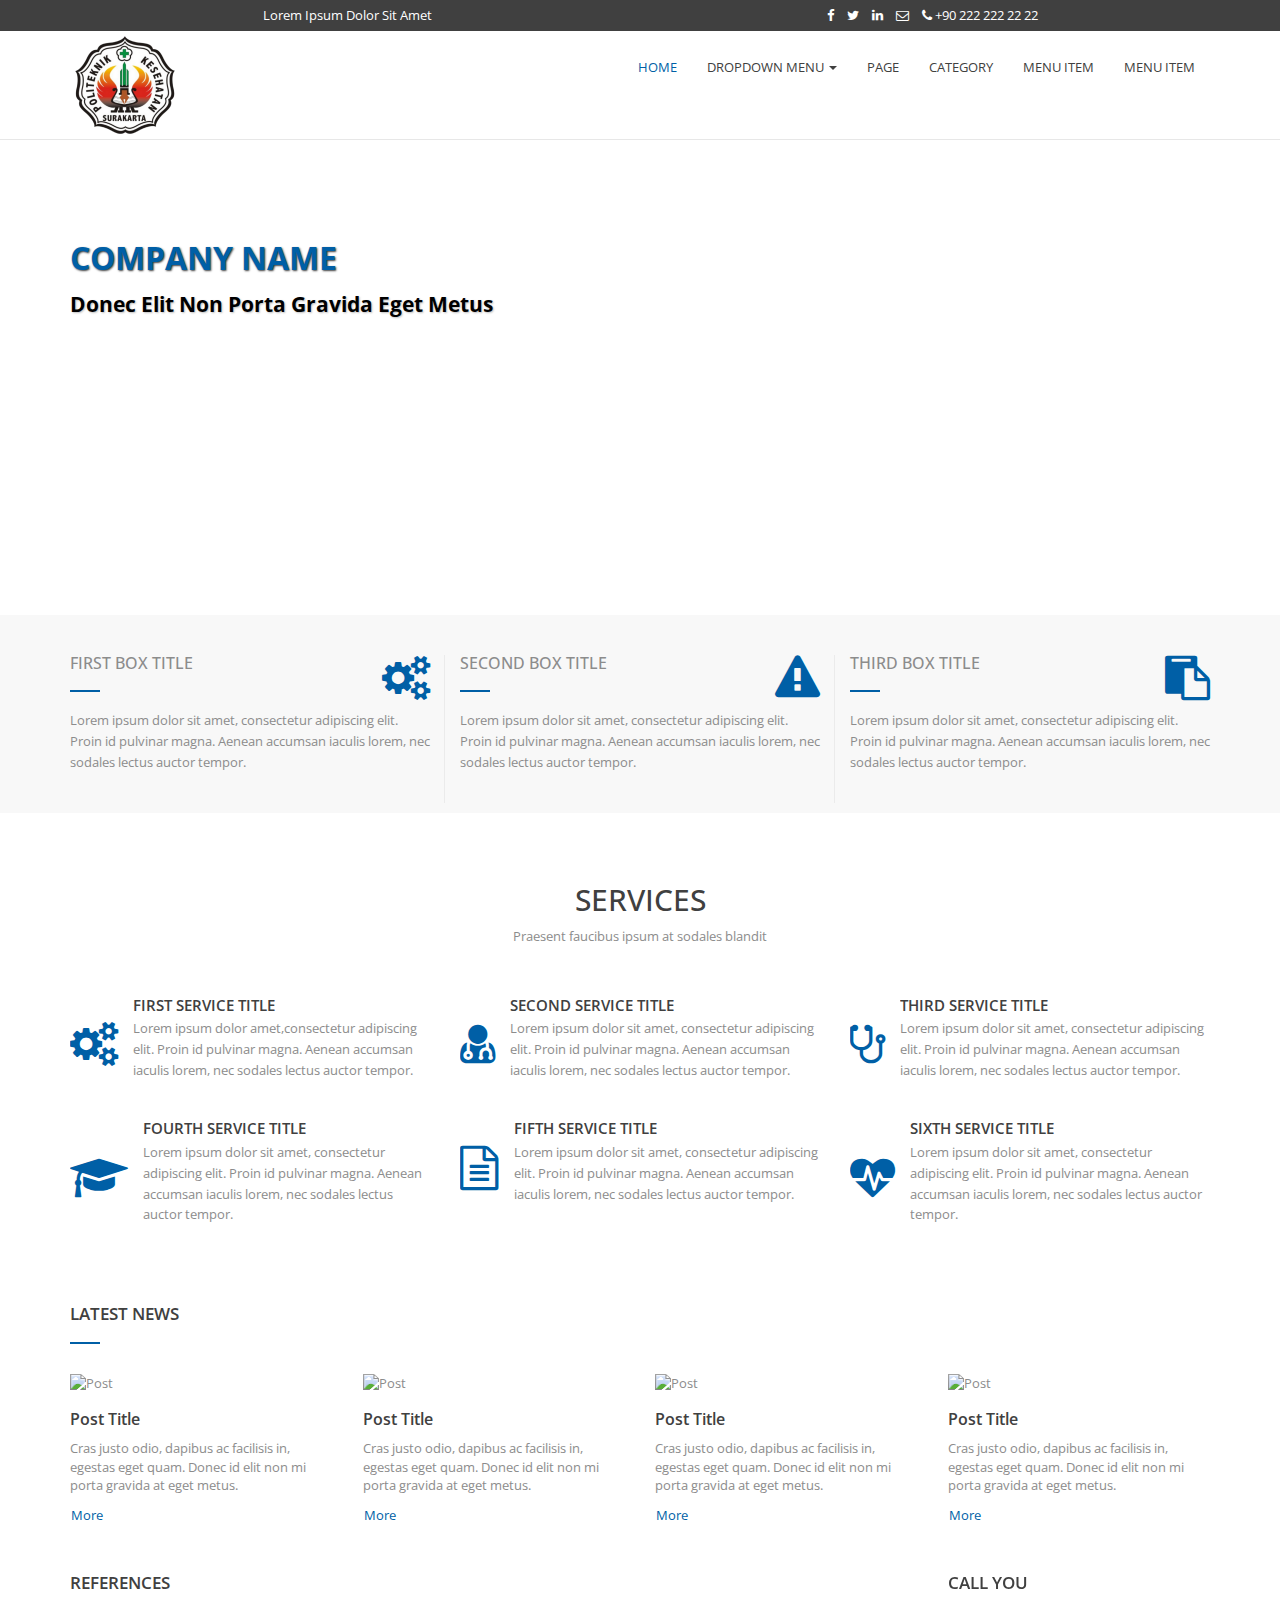
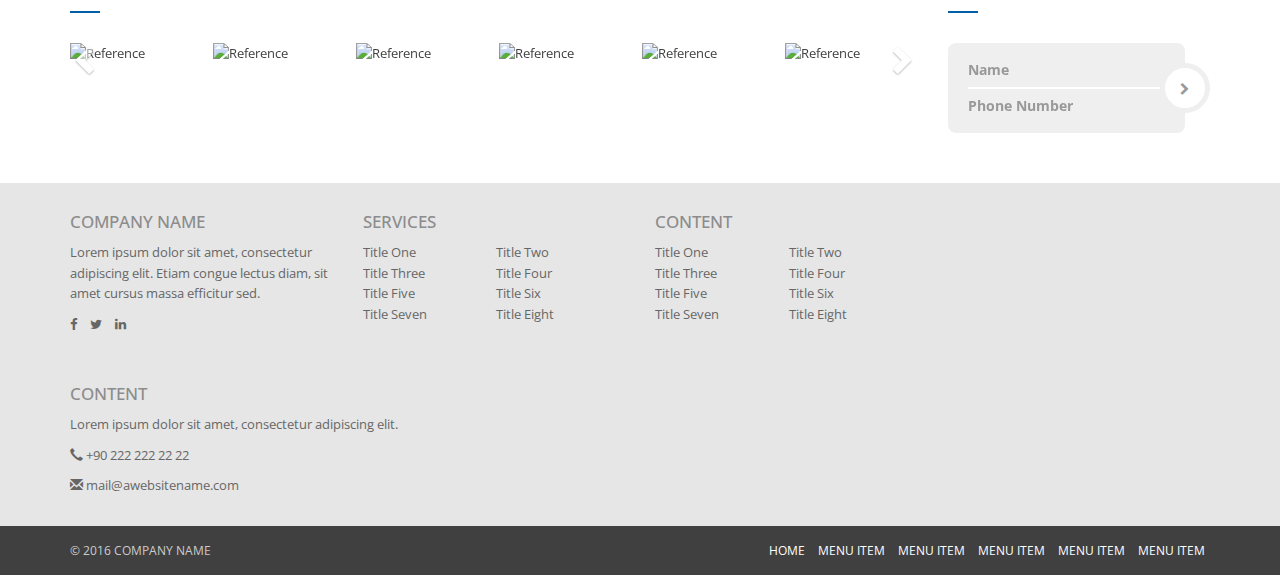
==== KP/index2.html @ d441cd5d "WOLOLOLOLOLO2" ====
<!DOCTYPE html>
<html lang="en">
<head>
    <meta charset="utf-8">
    <meta http-equiv="X-UA-Compatible" content="IE=edge">
    <meta name="viewport" content="width=device-width, initial-scale=1">
    <title>Company NAME</title>
    
    <link href="https://fonts.googleapis.com/css?family=Open+Sans:400,600&amp;subset=latin-ext" rel="stylesheet">
    
    <link href="css/bootstrap.min.css" rel="stylesheet">
    <link href="css/font-awesome.min.css" rel="stylesheet">
    <link href="style.css" rel="stylesheet">
    
    <!--[if lt IE 9]>
        <script src="https://oss.maxcdn.com/html5shiv/3.7.3/html5shiv.min.js"></script>
        <script src="https://oss.maxcdn.com/respond/1.4.2/respond.min.js"></script>
    <![endif]-->
</head>
<body>
    <header class="site-header">
        <div class="top">
            <div class="container">
                <div class="row">
                    <div class="col-sm-6">
                        <p>Lorem Ipsum Dolor Sit Amet</p>
                    </div>
                    <div class="col-sm-6">
                        <ul class="list-inline pull-right">
                            <li><a href="#"><i class="fa fa-facebook"></i></a></li>
                            <li><a href="#"><i class="fa fa-twitter"></i></a></li>
                            <li><a href="#"><i class="fa fa-linkedin"></i></a></li>
                            <li><a href="#"><i class="fa fa-envelope-o"></i></a></li>
                            <li><a href="tel:+902222222222"><i class="fa fa-phone"></i> +90 222 222 22 22</a></li>
                        </ul>                        
                    </div>
                </div>
            </div>
        </div>
        <nav class="navbar navbar-default">
			<div class="container">
				<button type="button" class="navbar-toggle collapsed" data-toggle="collapse" data-target="#bs-navbar-collapse">
					<span class="sr-only">Toggle Navigation</span>
					<i class="fa fa-bars"></i>
				</button>
				<a href="index.html" class="navbar-brand">
					<img src="img/logo.png" alt="Post">
				</a>
                <!-- Collect the nav links, forms, and other content for toggling -->
                <div class="collapse navbar-collapse" id="bs-navbar-collapse">
                    <ul class="nav navbar-nav main-navbar-nav">
                        <li class="active"><a href="index.html" title="">HOME</a></li>
                        <li class="dropdown">
                            <a href="#" title="" class="dropdown-toggle" data-toggle="dropdown" role="button" aria-haspopup="true" aria-expanded="false">DROPDOWN MENU <span class="caret"></span></a>
                            <ul class="dropdown-menu">
                                <li><a href="#" title="">SUB MENU 1</a></li>
                                <li><a href="#" title="">SUB MENU 2</a></li>
                                <li><a href="#" title="">SUB MENU 3</a></li>
                            </ul>
                        </li>
                        <li><a href="page.html" title="">PAGE</a></li>
                        <li><a href="category.html" title="">CATEGORY</a></li>
                        <li><a href="#" title="">MENU ITEM</a></li>
                        <li><a href="#" title="">MENU ITEM</a></li>
                    </ul>                           
                </div><!-- /.navbar-collapse -->                
				<!-- END MAIN NAVIGATION -->
			</div>
		</nav>        
    </header>
    <main class="site-main">
        <section class="hero_area">
            <div class="hero_content">
                <div class="container">
                    <div class="row">
                        <div class="col-sm-12">
                            <h1>COMPANY NAME</h1>
                            <h2>Donec Elit Non Porta Gravida Eget Metus</h2>
                        </div>
                    </div>
                </div>
            </div>
        </section>
        <section class="boxes_area">
            <div class="container">
                <div class="row">
                    <div class="col-sm-4">
                        <div class="box">
                            <h3>FIRST BOX TITLE</h3>
                            <p>Lorem ipsum dolor sit amet, consectetur adipiscing elit. Proin id pulvinar magna. Aenean accumsan iaculis lorem, nec sodales lectus auctor tempor.</p>
                            <i class="fa fa-cogs"></i>
                        </div>
                    </div>
                    <div class="col-sm-4">
                        <div class="box">
                            <h3>SECOND BOX TITLE</h3>
                            <p>Lorem ipsum dolor sit amet, consectetur adipiscing elit. Proin id pulvinar magna. Aenean accumsan iaculis lorem, nec sodales lectus auctor tempor.</p>
                            <i class="fa fa-exclamation-triangle"></i>
                        </div>
                    </div>
                    <div class="col-sm-4">
                        <div class="box">
                            <h3>THIRD BOX TITLE</h3>
                            <p>Lorem ipsum dolor sit amet, consectetur adipiscing elit. Proin id pulvinar magna. Aenean accumsan iaculis lorem, nec sodales lectus auctor tempor.</p>
                            <i class="fa fa-clipboard"></i>
                        </div>
                    </div>
                </div>
            </div>
        </section>
        <section class="services">
            <h2 class="section-title">SERVICES</h2>
            <p class="desc">Praesent faucibus ipsum at sodales blandit</p>
            <div class="container">
                <div class="row">
                    <div class="col-md-4 col-sm-6 col-xs-12">
                        <div class="media">
                            <div class="media-left media-middle">
                                <i class="fa fa-cogs"></i>
                            </div>
                            <div class="media-body">
                                <h4 class="media-heading">FIRST SERVICE TITLE</h4>
                                <p>Lorem ipsum dolor amet,consectetur adipiscing elit. Proin id pulvinar magna. Aenean accumsan iaculis lorem, nec sodales lectus auctor tempor.</p>
                            </div>
                        </div>
                    </div>
                    <div class="col-md-4 col-sm-6 col-xs-12">
                        <div class="media">
                            <div class="media-left media-middle">
                                <i class="fa fa-user-md"></i>
                            </div>
                            <div class="media-body">
                                <h4 class="media-heading">SECOND SERVICE TITLE</h4>
                                <p>Lorem ipsum dolor sit amet, consectetur adipiscing elit. Proin id pulvinar magna. Aenean accumsan iaculis lorem, nec sodales lectus auctor tempor.</p>
                            </div>
                        </div>
                    </div>
                    <div class="col-md-4 col-sm-6 col-xs-12">
                        <div class="media">
                            <div class="media-left media-middle">
                                <i class="fa fa-stethoscope"></i>
                            </div>
                            <div class="media-body">
                                <h4 class="media-heading">THIRD SERVICE TITLE</h4>
                                <p>Lorem ipsum dolor sit amet, consectetur adipiscing elit. Proin id pulvinar magna. Aenean accumsan iaculis lorem, nec sodales lectus auctor tempor.</p>
                            </div>
                        </div>
                    </div>
                    <div class="col-md-4 col-sm-6 col-xs-12">
                        <div class="media">
                            <div class="media-left media-middle">
                                <i class="fa fa-graduation-cap"></i>
                            </div>
                            <div class="media-body">
                                <h4 class="media-heading">FOURTH SERVICE TITLE</h4>
                                <p>Lorem ipsum dolor sit amet, consectetur adipiscing elit. Proin id pulvinar magna. Aenean accumsan iaculis lorem, nec sodales lectus auctor tempor.</p>
                            </div>
                        </div>
                    </div>
                    <div class="col-md-4 col-sm-6 col-xs-12">
                        <div class="media">
                            <div class="media-left media-middle">
                                <i class="fa fa-file-text-o"></i>
                            </div>
                            <div class="media-body">
                                <h4 class="media-heading">FIFTH SERVICE TITLE</h4>
                                <p>Lorem ipsum dolor sit amet, consectetur adipiscing elit. Proin id pulvinar magna. Aenean accumsan iaculis lorem, nec sodales lectus auctor tempor.</p>
                            </div>
                        </div>
                    </div>
                    <div class="col-md-4 col-sm-6 col-xs-12">
                        <div class="media">
                            <div class="media-left media-middle">
                                <i class="fa fa-heartbeat"></i>
                            </div>
                            <div class="media-body">
                                <h4 class="media-heading">SIXTH SERVICE TITLE</h4>
                                <p>Lorem ipsum dolor sit amet, consectetur adipiscing elit. Proin id pulvinar magna. Aenean accumsan iaculis lorem, nec sodales lectus auctor tempor.</p>
                            </div>
                        </div>
                    </div>                     
                </div>
            </div>
        </section>
        <section class="home-area">
            <div class="home_content">
                <div class="container">
                    <div class="row">
                        <div class="col-sm-12"><h2 class="sub_title">LATEST NEWS</h2></div>
                        <div class="home_list">
                            <ul>
                                <li class="col-md-3 col-sm-6 col-xs-12">
                                    <div class="thumbnail">
                                        <img src="img/h1.jpeg" alt="Post">
                                        <div class="caption">
                                            <h3><a href="#">Post Title</a></h3>
                                            <p>Cras justo odio, dapibus ac facilisis in, egestas eget quam. Donec id elit non mi porta gravida at eget metus.</p>
                                            <a href="#" class="btn btn-link" role="button">More</a>
                                        </div>
                                    </div>                                        
                                </li>
                                <li class="col-md-3 col-sm-6 col-xs-12">
                                    <div class="thumbnail">
                                        <img src="img/h2.jpg" class="img-responsive" alt="Post">
                                        <div class="caption">
                                            <h3><a href="#">Post Title</a></h3>
                                            <p>Cras justo odio, dapibus ac facilisis in, egestas eget quam. Donec id elit non mi porta gravida at eget metus.</p>
                                            <a href="#" class="btn btn-link" role="button">More</a>
                                        </div>
                                    </div>                                        
                                </li>
                                <li class="col-md-3 col-sm-6 col-xs-12">
                                    <div class="thumbnail">
                                        <img src="img/h3.jpeg" class="img-responsive" alt="Post">
                                        <div class="caption">
                                            <h3><a href="#">Post Title</a></h3>
                                            <p>Cras justo odio, dapibus ac facilisis in, egestas eget quam. Donec id elit non mi porta gravida at eget metus.</p>
                                            <a href="#" class="btn btn-link" role="button">More</a>
                                        </div>
                                    </div>                                        
                                </li>
                                <li class="col-md-3 col-sm-6 col-xs-12">
                                    <div class="thumbnail">
                                        <img src="img/h4.jpeg" class="img-responsive" alt="Post">
                                        <div class="caption">
                                            <h3><a href="#">Post Title</a></h3>
                                            <p>Cras justo odio, dapibus ac facilisis in, egestas eget quam. Donec id elit non mi porta gravida at eget metus.</p>
                                            <a href="#" class="btn btn-link" role="button">More</a>
                                        </div>
                                    </div>                                        
                                </li>                                    
                            </ul>
                        </div>
                        
                        <div class="col-sm-9 home_bottom">
                            <h2 class="sub_title">REFERENCES</h2>
                            <div class="clearfix"></div>
                            <div class="row">
                                <div class="carousel slide" data-ride="carousel" data-type="multi" data-interval="6000" id="myCarousel">
                                    <div class="carousel-inner">
                                        <div class="item active">
                                            <div class="col-md-2 col-sm-6 col-xs-12 p10">
                                                <a href="#"><img src="img/l1.jpg" class="img-responsive" alt="Reference"></a>
                                            </div>
                                        </div>
                                        <div class="item">
                                            <div class="col-md-2 col-sm-6 col-xs-12 p10">
                                                <a href="#"><img src="img/l2.jpg" class="img-responsive" alt="Reference"></a>
                                            </div>
                                        </div>
                                        <div class="item">
                                            <div class="col-md-2 col-sm-6 col-xs-12">
                                                <a href="#"><img src="img/l3.jpg" class="img-responsive" alt="Reference"></a>
                                            </div>
                                        </div>
                                        <div class="item">
                                            <div class="col-md-2 col-sm-6 col-xs-12">
                                                <a href="#"><img src="img/l4.jpg" class="img-responsive" alt="Reference"></a>
                                            </div>
                                        </div>
                                        <div class="item">
                                            <div class="col-md-2 col-sm-6 col-xs-12">
                                                <a href="#"><img src="img/l5.jpg" class="img-responsive" alt="Reference"></a>
                                            </div>
                                        </div>
                                        <div class="item">
                                            <div class="col-md-2 col-sm-6 col-xs-12">
                                                <a href="#"><img src="img/l6.jpg" class="img-responsive" alt="Reference"></a>
                                            </div>
                                        </div>
                                        <div class="item">
                                            <div class="col-md-2 col-sm-6 col-xs-12">
                                                <a href="#"><img src="img/l7.jpg" class="img-responsive" alt="Reference"></a>
                                            </div>
                                        </div>
                                        <div class="item">
                                            <div class="col-md-2 col-sm-6 col-xs-12">
                                                <a href="#"><img src="img/l8.jpg" class="img-responsive" alt="Reference"></a>
                                            </div>
                                        </div>
                                        <div class="item">
                                            <div class="col-md-2 col-sm-6 col-xs-12 p10">
                                                <a href="#"><img src="img/l1.jpg" class="img-responsive" alt="Reference"></a>
                                            </div>
                                        </div>
                                        <div class="item">
                                            <div class="col-md-2 col-sm-6 col-xs-12 p10">
                                                <a href="#"><img src="img/l2.jpg" class="img-responsive" alt="Reference"></a>
                                            </div>
                                        </div>
                                        <div class="item">
                                            <div class="col-md-2 col-sm-6 col-xs-12">
                                                <a href="#"><img src="img/l3.jpg" class="img-responsive" alt="Reference"></a>
                                            </div>
                                        </div>
                                        <div class="item">
                                            <div class="col-md-2 col-sm-6 col-xs-12">
                                                <a href="#"><img src="img/l4.jpg" class="img-responsive" alt="Reference"></a>
                                            </div>
                                        </div>
                                        <div class="item">
                                            <div class="col-md-2 col-sm-6 col-xs-12">
                                                <a href="#"><img src="img/l5.jpg" class="img-responsive" alt="Reference"></a>
                                            </div>
                                        </div>
                                        <div class="item">
                                            <div class="col-md-2 col-sm-6 col-xs-12">
                                                <a href="#"><img src="img/l6.jpg" class="img-responsive" alt="Reference"></a>
                                            </div>
                                        </div>
                                        <div class="item">
                                            <div class="col-md-2 col-sm-6 col-xs-12">
                                                <a href="#"><img src="img/l7.jpg" class="img-responsive" alt="Reference"></a>
                                            </div>
                                        </div>
                                        <div class="item">
                                            <div class="col-md-2 col-sm-6 col-xs-12">
                                                <a href="#"><img src="img/l8.jpg" class="img-responsive" alt="Reference"></a>
                                            </div>
                                        </div>                                        
                                    </div>
                                    <a class="left carousel-control" href="#myCarousel" data-slide="prev"><i class="glyphicon glyphicon-chevron-left"></i></a>
                                    <a class="right carousel-control" href="#myCarousel" data-slide="next"><i class="glyphicon glyphicon-chevron-right"></i></a>
                                </div>
                            </div>                            
                        </div>
                        <div class="col-sm-3">
                            <h2 class="sub_title w10">CALL YOU</h2>
                            <div class="clearfix"></div>
                            <div class="login-form-1">
                                <form id="login-form" class="text-left">
                                    <div class="login-form-main-message"></div>
                                    <div class="main-login-form">
                                        <div class="login-group">
                                            <div class="form-group">
                                                <label for="ad" class="sr-only">Name</label>
                                                <input type="text" class="form-control" id="ad" name="ad" placeholder="Name">
                                            </div>
                                            <div class="form-group">
                                                <label for="tel" class="sr-only">Phone Number</label>
                                                <input type="text" class="form-control" id="tel" name="tel" placeholder="Phone Number">
                                            </div>
                                        </div>
                                        <button type="submit" class="login-button"><i class="fa fa-chevron-right"></i></button>
                                    </div>
                                </form>
                            </div>                            
                        </div>
                    </div>
                </div>
            </div>
        </section>
    </main>
    <footer class="site-footer">
        <div class="container">
            <div class="row">
                <div class="col-md-3 col-sm-6 col-xs-12 fbox">
                    <h4>COMPANY NAME</h4>
                    <p class="text">Lorem ipsum dolor sit amet, consectetur adipiscing elit. Etiam congue lectus diam, sit amet cursus massa efficitur sed. </p>
                    <ul class="list-inline">
                        <li><a href="#"><i class="fa fa-facebook"></i></a></li>
                        <li><a href="#"><i class="fa fa-twitter"></i></a></li>
                        <li><a href="#"><i class="fa fa-linkedin"></i></a></li>                        
                    </ul>
                </div>
                <div class="col-md-3 col-sm-6 col-xs-12 fbox">
                    <h4>SERVICES</h4>
                    <ul class="big">
                        <li><a href="#" title="">Title One</a></li>
                        <li><a href="#" title="">Title Two</a></li>
                        <li><a href="#" title="">Title Three</a></li>
                        <li><a href="#" title="">Title Four</a></li>
                        <li><a href="#" title="">Title Five</a></li>
                        <li><a href="#" title="">Title Six</a></li>
                        <li><a href="#" title="">Title Seven</a></li>
                        <li><a href="#" title="">Title Eight</a></li>
                    </ul>
                </div>
                <div class="col-md-3 col-sm-6 col-xs-12 fbox">
                    <h4>CONTENT</h4>
                    <ul class="big">
                        <li><a href="#" title="">Title One</a></li>
                        <li><a href="#" title="">Title Two</a></li>
                        <li><a href="#" title="">Title Three</a></li>
                        <li><a href="#" title="">Title Four</a></li>
                        <li><a href="#" title="">Title Five</a></li>
                        <li><a href="#" title="">Title Six</a></li>
                        <li><a href="#" title="">Title Seven</a></li>
                        <li><a href="#" title="">Title Eight</a></li>
                    </ul>
                </div>
                <div class="col-md-3 col-sm-6 col-xs-12 fbox">
                    <h4>CONTENT</h4>
                    <p class="text">Lorem ipsum dolor sit amet, consectetur adipiscing elit.</p>
                    <p><a href="tel:+902222222222"><span class="glyphicon glyphicon-earphone" aria-hidden="true"></span> +90 222 222 22 22</a></p>
                    <p><a href="mailto:iletisim@agrisosgb.com"><span class="glyphicon glyphicon-envelope" aria-hidden="true"></span> mail@awebsitename.com</a></p>
                </div>
            </div>
        </div>
        <div id="copyright">
            <div class="container">
                <div class="row">
                    <div class="col-md-4">
                        <p class="pull-left">&copy; 2016 COMPANY NAME</p>
                    </div>
                    <div class="col-md-8">
                        <ul class="list-inline navbar-right">
                            <li><a href="#">HOME</a></li>
                            <li><a href="#">MENU ITEM</a></li>
                            <li><a href="#">MENU ITEM</a></li>
                            <li><a href="#">MENU ITEM</a></li>
                            <li><a href="#">MENU ITEM</a></li>
                            <li><a href="#">MENU ITEM</a></li>
                        </ul>
                    </div>
                </div>
            </div>
        </div>        
    </footer>
    <script src="https://ajax.googleapis.com/ajax/libs/jquery/1.12.4/jquery.min.js"></script>
    <script src="js/bootstrap.min.js"></script>
    <script type="text/javascript">
        $('.carousel[data-type="multi"] .item').each(function(){
          var next = $(this).next();
          if (!next.length) {
            next = $(this).siblings(':first');
          }
          next.children(':first-child').clone().appendTo($(this));

          for (var i=0;i<4;i++) {
            next=next.next();
            if (!next.length) {
                next = $(this).siblings(':first');
            }

            next.children(':first-child').clone().appendTo($(this));
          }
        });        
    </script>
</body>
</html>
---- KP/style.css ----
/* Base */
* {outline:none;}
html, body {height: 100%;}
body {font-family: 'Open Sans', sans-serif;font-size: 13px;line-height: 1.6;color: #8c8c8c;background-color: #fff;}
h1, h2, h3, h4, h5, h6 {font-family: 'Open Sans', sans-serif;}
a {color: #404040;}
a:hover {color: #404040;transition-property: all;transition-duration: 0.3s;transition-timing-function: linear;}
a.none:hover {text-decoration: none;}

.box1 {width:80%; margin-left:11%; color:#FFFFFF}

/* Header */
.top {background-color: #404040;padding: 5px 0;color: #fff;}
.top p {margin: 0;}
.top ul {margin: 0;padding: 0;}
.top li i {color: #fff;}
.top li a {color: #fff;}
.top li a:hover {text-decoration: none;}
.top li a:hover,.top li a:hover i {color: #005FA6;transition-property: all;transition-duration: 0.3s;transition-timing-function: linear;}

/* Navigation */
.navbar {-moz-border-radius: 0;-webkit-border-radius: 0;border-radius: 0;margin-bottom: 0;}
.navbar .container {position: relative;}
.navbar-default {-moz-transition: all 0.3s ease-out;-o-transition: all 0.3s ease-out;-webkit-transition: all 0.3s ease-out;transition: all 0.3s ease-out;width: 100%;border: none;border-bottom: 1px solid #e7e7e7;background-color: #fff;}
.navbar-default .navbar-nav > li > a {color: #404040;font-weight: normal;font-size: 13px;}
.navbar-default .navbar-nav > li > a:hover {background-color: transparent;color: #005FA6;}
.navbar-default .navbar-nav > .open > a,.navbar-default .navbar-nav > .open > a:hover,.navbar-default .navbar-nav > .open > a:focus {background-color: transparent;color: #005FA6;}
.navbar-default .navbar-nav .active > a,.navbar-default .navbar-nav .active > a:hover,.navbar-default .navbar-nav .active > a:focus {color: #005FA6;background-color: transparent;}
.navbar-default .navbar-toggle {margin: 10px 0 0 15px;}
.navbar-default .navbar-toggle,.navbar-default .navbar-toggle:hover,.navbar-default .navbar-toggle:focus {border: none;background: #f3f3f3;}
.navbar-default .navbar-toggle i {font-size: 31px;}
.navbar-default .navbar-collapse {float: right;border-top: none;padding-left: 0;padding-right: 0;}
.navbar-brand>img {padding: 5px;}

@media screen and (max-width: 768px) {.navbar-default .navbar-collapse {padding-left: inherit;padding-right: inherit;}}
@media screen and (max-width: 992px) {.navbar-default .navbar-collapse {width: 100%;margin-left: 0;margin-right: 0;max-height: none;}}
@media (min-width:768px) {.navbar>.container .navbar-brand,.navbar>.container-fluid .navbar-brand {margin-left: 0;}}

.main-navbar-nav {-moz-transition: all 0.3s linear;-o-transition: all 0.3s linear;-webkit-transition: all 0.3s linear;transition: all 0.3s linear;}
.main-navbar-nav > li > a {padding-top: 30px;padding-bottom: 30px;line-height: 1;}
.main-navbar-nav li > .dropdown-menu {-moz-transition: all 0.3s ease-out;-o-transition: all 0.3s ease-out;-webkit-transition: all 0.3s ease-out;transition: all 0.3s ease-out;min-width: 225px;border: none;border-top: 2px solid #005FA6;}
.main-navbar-nav li > .dropdown-menu > li > a {padding: 10px;position: relative;color: #404040;line-height: 1.12857143;font-size: 12px;}
.main-navbar-nav li > .dropdown-menu > li > a:hover,.main-navbar-nav li > .dropdown-menu > li > a:focus {color: #005FA6;background-color: transparent;}
.main-navbar-nav li > .dropdown-menu > li > a i {position: absolute;right: 20px;top: 50%;margin-top: -8px;font-size: 16px;}

@media screen and (min-width: 993px) {.main-navbar-nav .dropdown:hover > .dropdown-menu {display: block;}.main-navbar-nav .dropdown:hover > .dropdown-menu .dropdown:hover .dropdown-menu {left: 225px;top: 0;margin-top: -2px;}}
@media screen and (max-width: 992px) {.main-navbar-nav > li {border-bottom: 1px solid #f3f3f3;}.main-navbar-nav > li:last-child {border-bottom: none;}.main-navbar-nav > li > a {padding-top: 12px;padding-bottom: 12px;}}

.navbar-brand {height: auto;padding: 0;}

@media screen and (max-width: 992px) {.navbar-toggle {display: block;}.navbar-collapse.collapse {display: none !important;}.main-navbar-nav.navbar-nav,.main-navbar-nav.navbar-nav > li {float: none !important;}.navbar-collapse.collapse.in {display: block !important;overflow-y: auto !important;}}

/* Hero */
.hero_area {background-image: url(img/hero.jpg);background-position: center center;background-repeat: no-repeat;background-size: cover;height: 475px;padding: 0;}
.hero_content {padding: 120px 0;}
.hero_content h1 {text-shadow: 1px 1px 2px rgba(0,0,0,0.75);color: #005FA6;font-weight: 700;font-size: 42px;}
.hero_content h2 {text-shadow: 1px 1px 2px rgba(0,0,0,0.25);color: #000;font-weight: 700;font-size: 32px;margin-top: 0;width: 45%;line-height: 38px;}

/* Boxes */
.boxes_area {padding-top: 40px;padding-bottom: 10px;padding-left: 0;padding-right: 0;background-color: #f8f8f8;}
.box {position: relative;}
.box h3 {position: relative;margin-bottom: 20px;padding-bottom: 20px;}

@media (min-width:769px) {
    .boxes_area div[class*="col-"]:after {content: " ";display: block;position: absolute;top: 0;right: 0;width: 1px;height: 100%;background-color: #ebebeb;}
    .boxes_area div[class*="col-"]:last-child:after {display: none;}    
}

/* Home */
.home_content h2:after,.box h3:after {content: '';position: absolute;width: 30px;background-color: #005FA6;height: 2px;left: 0;bottom: 0;}
.box i {position: absolute;right: 0;top: 0;margin: 0;color: #005FA6;font-size: 45px;}
.boxes_area h3 {font-size: 16px;font-weight: 500;margin-top: 0;margin-bottom: 18px;}
.services {padding-top: 50px;padding-bottom: 50px;}
h2.section-title {text-align: center;color: #404040;}
.services p.desc {text-align: center;font-size: 13px;margin-bottom: 20px;}
.services .media {margin-top: 30px;}
.services .media i {font-size: 45px;color: #005FA6;}
.services .media h4 {font-size: 15px;font-weight: 600;color: #404040;}
.services .media p {text-align: left;}

/* News */
.home-area {padding-bottom: 50px;}
.home_content h2 {position: relative;font-size: 17px;font-weight: 600;padding-bottom: 20px;color: #404040;margin-bottom: 30px;}
.home_list ul {margin: 0;padding: 0;float: left;width: 100%;}
.home_list ul li {list-style: none;}
.home_list .thumbnail {border: none;padding: 0;}
.thumbnail .caption {padding: 9px;color: #404040;padding-left: 0;padding-right: 0;}
.home_list h3 {font-size: 16px;font-weight: 600;margin-top: 10px;margin-bottom: 10px;color: #404040;}
.home_list p {color:#8c8c8c}
.home_list a.btn {font-size: 13px;padding: 0;color: #005FA6;}
.home_bottom .row {margin-left: -5px;margin-right: -5px;}
.home_bottom div[class*="col-"] {padding-right: 5px;padding-left: 5px;position: relative;}

/* References */
.carousel-control{ width:  4%; }
.carousel-control.left,.carousel-control.right {margin-left:0;background-image:none;}

@media (max-width: 767px) {.carousel-inner .active.left {left: -100%;}.carousel-inner .next {left: 100%;}.carousel-inner .prev {left: -100%;}.active > div {display:none;}.active > div:first-child {display:block;}}
@media (min-width: 767px) and (max-width: 992px ) {.carousel-inner .active.left {left: -50%;}.carousel-inner .next {left:  50%;}.carousel-inner .prev {left: -50%;}.active > div {display:none;}.active > div:first-child {display:block;}.active > div:first-child + div {display:block;}}
@media (min-width: 992px ) {.carousel-inner .active.left {left: -25%;}.carousel-inner .next {left: 25%;}.carousel-inner .prev {left: -25%;}}

/* Footer */
footer.site-footer {background: #e6e6e6;padding: 20px 0 0;float: left;width: 100%;}
footer.site-footer h4 {font-size: 17px;font-weight: 500;}
footer.site-footer ul {padding-left: 0;margin-bottom: 20px;list-style: none;}
footer.site-footer ul a {color: #666;font-size: 13px;}
footer.site-footer p {font-size: 13px;}
footer.site-footer p a {color: #666;}
p.text {color: #666;}
#copyright {background: #404040;color: #ccc;padding: 15px 0;font-size: 12px;margin-top: 20px;}
#copyright p, #copyright ul {margin: 0;float: left;font-size: 12px;}
#copyright a {color: #fff;font-size: 12px;}
.site-footer li a:hover {color:#005FA6;}
ul.big li {float: left;width: 49%;}
ul.big li:nth-child(2n) {margin-left: 2%;}

@media (max-width : 1303px ){.fbox:last-child {margin-top: 20px;float: left;width: 100%;}}

/* Maillist */
.login-form-1 {max-width: 300px;border-radius: 5px;display: inline-block;}
.main-login-form {position: relative;}
.login-form-1 .form-control {border: 0;box-shadow: 0 0 0;border-radius: 0;background: transparent;color: #555555;padding: 7px 0;font-weight: bold;height:auto;}
.login-form-1 .form-control::-webkit-input-placeholder {color: #999999;}
.login-form-1 .form-control:-moz-placeholder,.login-form-1 .form-control::-moz-placeholder,.login-form-1 .form-control:-ms-input-placeholder {color: #999999;}
.login-form-1 .form-group {margin-bottom: 0;border-bottom: 2px solid #fff;padding-right: 20px;position: relative;}
.login-form-1 .form-group:last-child {border-bottom: 0;}
.login-group {background: #efefef;color: #999999;border-radius: 8px;padding: 10px 20px;}
.login-group-checkbox {padding: 5px 0;}
.login-form-1 .login-button {position: absolute;right: -25px;top: 50%;background: #ffffff;color: #999999;padding: 11px 0;width: 50px;height: 50px;margin-top: -25px;border: 5px solid #efefef;border-radius: 50%;transition: all ease-in-out 500ms;}
.login-form-1 .login-button:hover {color: #555555;transform: rotate(450deg);}
.login-form-1 .login-button.clicked {color: #555555;}
.login-form-1 .login-button.clicked:hover {transform: none;}
.login-form-1 .login-button.clicked.success {color: #2ecc71;}
.login-form-1 .login-button.clicked.error {color: #e74c3c;}

/* Breadcrumb */
.bread_area {border-bottom: 1px solid #e7e7e7;padding: 10px 0;margin-bottom: 40px;}
.breadcrumb {margin: 0;background: #fff;padding: 0;}

/* Page */
.page-main {float: left;width: 100%;background-color: #fff;margin-bottom: 30px;}

/* Category */
.category-main {float: left;width: 100%;background-color: #fff;margin-bottom: 30px;}
.category-content h3 {font-size: 19px;margin-bottom: 20px;}
.category-main .media {margin-top: 30px;}
.category-main .media:first-child{margin-top: 0;}
.category-main ul li {list-style: none;position: relative;}
.category-main .media-left {padding-right: 20px;}
.category-main .meta {position: absolute;bottom: 0;border-bottom: 2px solid #e7e7e7;width: 71%;min-height: 30px;line-height: 24px;padding-bottom: 3px;}
.category-main .category-meta {width: 67%;}
.category-main .meta .arc-comment {float: left; margin-right: 5px; border-right: 2px solid #e7e7e7;padding-right: 7px;}
.category-main .meta .arc-comment a, .archive ul.arc-share li a {color: #333;font-size: 15px;}
.category-main .meta .arc-comment a:hover, .archive ul.arc-share li a:hover {text-decoration: none;color: #ff1515;}
.category-main .meta .arc-date {float: right;font-size: 15px;color: #333;}
.category-main ul.arc-share {float: left;margin: 0;padding: 0;margin-right: 5px;}
.category-main ul.arc-share li {float: left;list-style: none;margin-left: 10px;}
.category-main .archive-cat a {color: #ff1515;}
.category-main .archive-cat a:hover {color: #333; text-decoration: none;}


/* Sidebar */
.widget h4,h2.page-title, h2.category-title {position: relative;margin-top: 0;padding-bottom: 20px;margin-bottom: 20px;font-size: 17px;font-weight: 700;color: #404040;width: 100%;}
.widget h4 {font-size: 15px;margin-left: 15px;}
.widget h4:after,h2.page-title:after, h2.category-title:after {content: '';position: absolute;width: 30px;background-color: #005FA6;height: 2px;left: 0;bottom: 0;}
.widget {margin-bottom: 30px;}
.sidebar ul {padding-left: 15px;padding-right: 15px;margin: 0;}
.sidebar ul li {list-style: none;}
.sidebar ul li a {padding: 3px 15px;display: block;margin-left: -15px;margin-right: -15px;color: #404040;}
.sidebar li.current a {background-color: #005FA6;margin-left: -15px;margin-right: -15px;color: #FFFFFF;}
.sidebar ul li a:hover {background-color: #005FA6;color: #FFFFFF;text-decoration: none;transition-property: all;transition-duration: 0.2s;transition-timing-function: linear;}

/* Responsive */
@media screen and (max-width : 1303px ){
    .top {text-align: center;}.top ul.list-inline{float: none !important;text-align: center;}
    .hero_content {padding: 80px 0;}
    .hero_content h1 {font-size: 32px;}
    .hero_content h2 {width: 90%;font-size: 21px;}
    /*.boxes_area .row {margin-left: -20px;margin-right: -20px;}*/
    .boxes_area .box p {margin-bottom: 30px;}
    .services .media .media-left {padding-right: 15px;}
    
    .category-content .media-body {float: left;position: relative;width: 100%;}
    .category-content .media-body h3 {margin-top: 20px;}
    .category-main .meta {position: relative;width: 100%;}
    .category-main .meta .pull-left {margin-left: 40px;}
    .category-main .meta .pull-right {display: none;}
    
    .sidebar {margin-top: 40px;}
}
@media (min-width:463px) and (max-width:768px) {
    .fbox {float: left;}
    .fbox:nth-child(3) {float: right !important;}
}
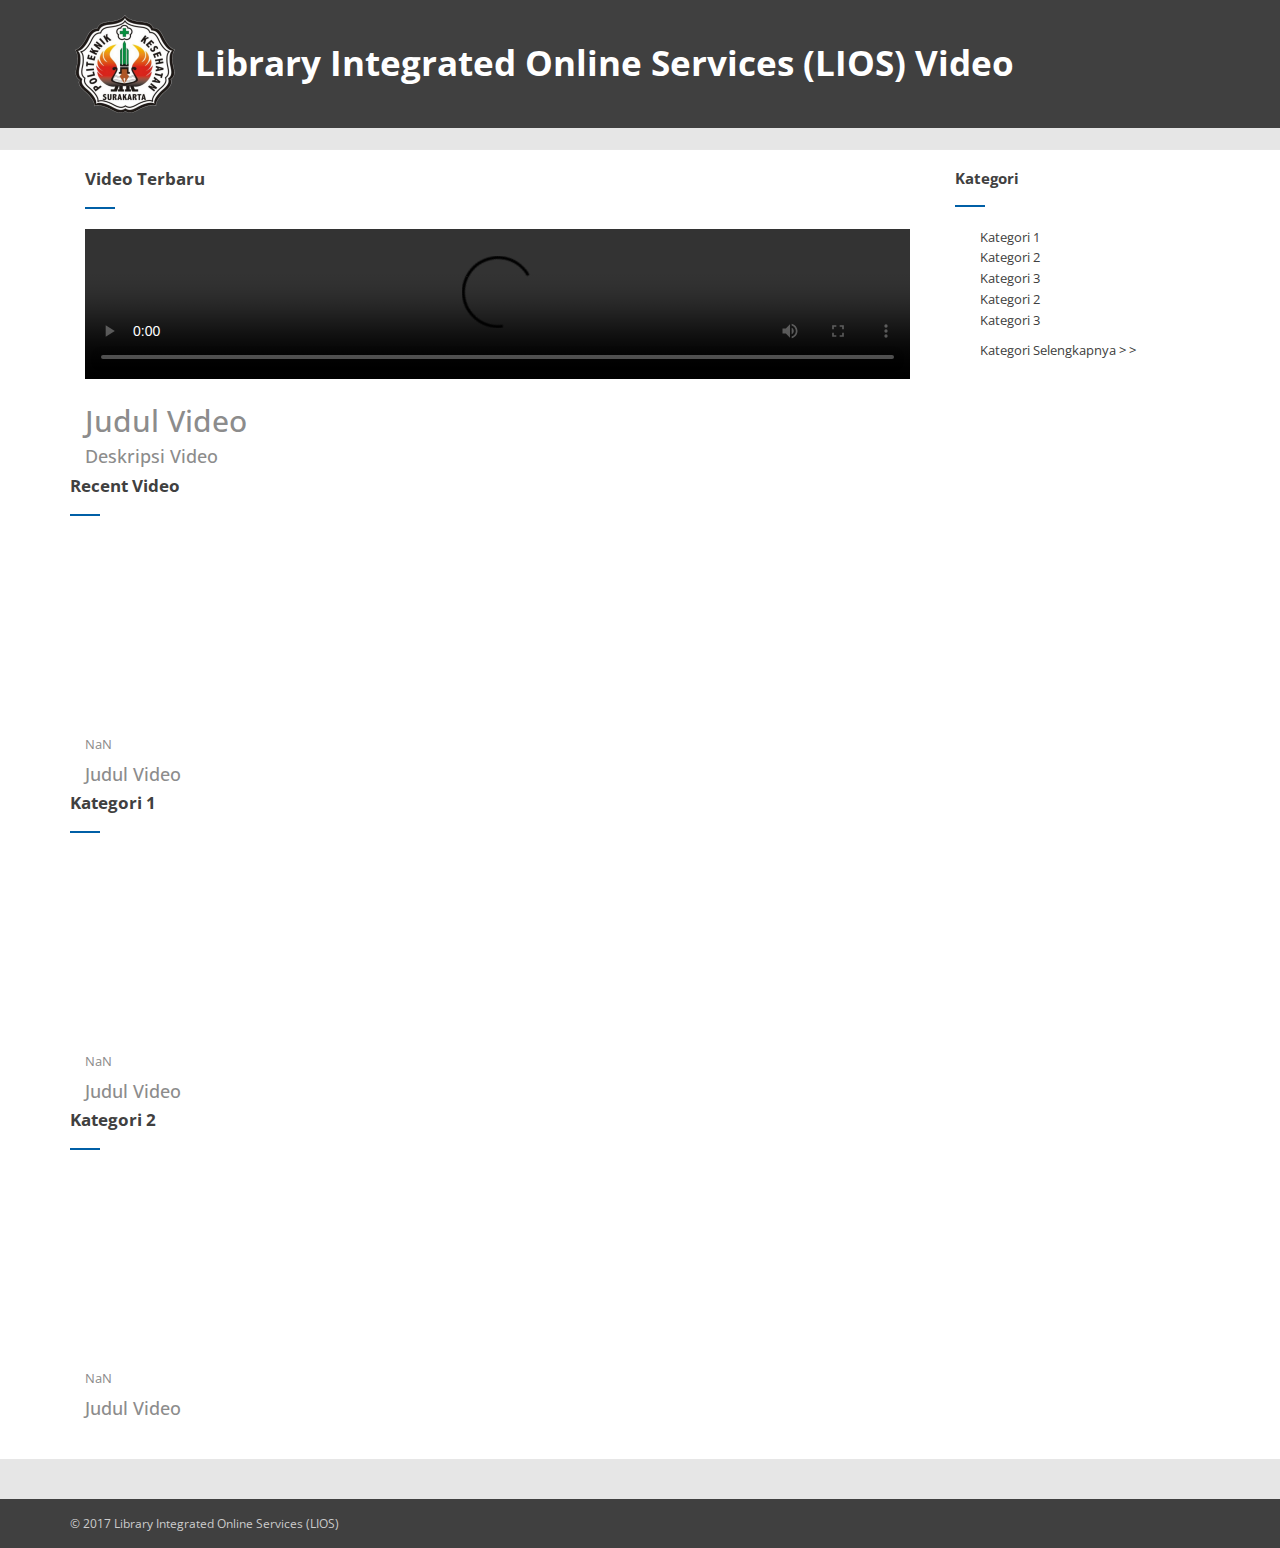
==== commit 5c634aca: "Add files via upload" ====
--- a/KP/index2.html
+++ b/KP/index2.html
@@ -1,441 +1,150 @@
-<!DOCTYPE html>
-<html lang="en">
-<head>
-    <meta charset="utf-8">
-    <meta http-equiv="X-UA-Compatible" content="IE=edge">
-    <meta name="viewport" content="width=device-width, initial-scale=1">
-    <title>Company NAME</title>
-    
-    <link href="https://fonts.googleapis.com/css?family=Open+Sans:400,600&amp;subset=latin-ext" rel="stylesheet">
-    
-    <link href="css/bootstrap.min.css" rel="stylesheet">
-    <link href="css/font-awesome.min.css" rel="stylesheet">
-    <link href="style.css" rel="stylesheet">
-    
-    <!--[if lt IE 9]>
-        <script src="https://oss.maxcdn.com/html5shiv/3.7.3/html5shiv.min.js"></script>
-        <script src="https://oss.maxcdn.com/respond/1.4.2/respond.min.js"></script>
-    <![endif]-->
-</head>
-<body>
-    <header class="site-header">
-        <div class="top">
-            <div class="container">
-                <div class="row">
-                    <div class="col-sm-6">
-                        <p>Lorem Ipsum Dolor Sit Amet</p>
-                    </div>
-                    <div class="col-sm-6">
-                        <ul class="list-inline pull-right">
-                            <li><a href="#"><i class="fa fa-facebook"></i></a></li>
-                            <li><a href="#"><i class="fa fa-twitter"></i></a></li>
-                            <li><a href="#"><i class="fa fa-linkedin"></i></a></li>
-                            <li><a href="#"><i class="fa fa-envelope-o"></i></a></li>
-                            <li><a href="tel:+902222222222"><i class="fa fa-phone"></i> +90 222 222 22 22</a></li>
-                        </ul>                        
-                    </div>
-                </div>
-            </div>
-        </div>
-        <nav class="navbar navbar-default">
-			<div class="container">
-				<button type="button" class="navbar-toggle collapsed" data-toggle="collapse" data-target="#bs-navbar-collapse">
-					<span class="sr-only">Toggle Navigation</span>
-					<i class="fa fa-bars"></i>
-				</button>
-				<a href="index.html" class="navbar-brand">
-					<img src="img/logo.png" alt="Post">
-				</a>
-                <!-- Collect the nav links, forms, and other content for toggling -->
-                <div class="collapse navbar-collapse" id="bs-navbar-collapse">
-                    <ul class="nav navbar-nav main-navbar-nav">
-                        <li class="active"><a href="index.html" title="">HOME</a></li>
-                        <li class="dropdown">
-                            <a href="#" title="" class="dropdown-toggle" data-toggle="dropdown" role="button" aria-haspopup="true" aria-expanded="false">DROPDOWN MENU <span class="caret"></span></a>
-                            <ul class="dropdown-menu">
-                                <li><a href="#" title="">SUB MENU 1</a></li>
-                                <li><a href="#" title="">SUB MENU 2</a></li>
-                                <li><a href="#" title="">SUB MENU 3</a></li>
-                            </ul>
-                        </li>
-                        <li><a href="page.html" title="">PAGE</a></li>
-                        <li><a href="category.html" title="">CATEGORY</a></li>
-                        <li><a href="#" title="">MENU ITEM</a></li>
-                        <li><a href="#" title="">MENU ITEM</a></li>
-                    </ul>                           
-                </div><!-- /.navbar-collapse -->                
-				<!-- END MAIN NAVIGATION -->
-			</div>
-		</nav>        
-    </header>
-    <main class="site-main">
-        <section class="hero_area">
-            <div class="hero_content">
-                <div class="container">
-                    <div class="row">
-                        <div class="col-sm-12">
-                            <h1>COMPANY NAME</h1>
-                            <h2>Donec Elit Non Porta Gravida Eget Metus</h2>
-                        </div>
-                    </div>
-                </div>
-            </div>
-        </section>
-        <section class="boxes_area">
-            <div class="container">
-                <div class="row">
-                    <div class="col-sm-4">
-                        <div class="box">
-                            <h3>FIRST BOX TITLE</h3>
-                            <p>Lorem ipsum dolor sit amet, consectetur adipiscing elit. Proin id pulvinar magna. Aenean accumsan iaculis lorem, nec sodales lectus auctor tempor.</p>
-                            <i class="fa fa-cogs"></i>
-                        </div>
-                    </div>
-                    <div class="col-sm-4">
-                        <div class="box">
-                            <h3>SECOND BOX TITLE</h3>
-                            <p>Lorem ipsum dolor sit amet, consectetur adipiscing elit. Proin id pulvinar magna. Aenean accumsan iaculis lorem, nec sodales lectus auctor tempor.</p>
-                            <i class="fa fa-exclamation-triangle"></i>
-                        </div>
-                    </div>
-                    <div class="col-sm-4">
-                        <div class="box">
-                            <h3>THIRD BOX TITLE</h3>
-                            <p>Lorem ipsum dolor sit amet, consectetur adipiscing elit. Proin id pulvinar magna. Aenean accumsan iaculis lorem, nec sodales lectus auctor tempor.</p>
-                            <i class="fa fa-clipboard"></i>
-                        </div>
-                    </div>
-                </div>
-            </div>
-        </section>
-        <section class="services">
-            <h2 class="section-title">SERVICES</h2>
-            <p class="desc">Praesent faucibus ipsum at sodales blandit</p>
-            <div class="container">
-                <div class="row">
-                    <div class="col-md-4 col-sm-6 col-xs-12">
-                        <div class="media">
-                            <div class="media-left media-middle">
-                                <i class="fa fa-cogs"></i>
-                            </div>
-                            <div class="media-body">
-                                <h4 class="media-heading">FIRST SERVICE TITLE</h4>
-                                <p>Lorem ipsum dolor amet,consectetur adipiscing elit. Proin id pulvinar magna. Aenean accumsan iaculis lorem, nec sodales lectus auctor tempor.</p>
-                            </div>
-                        </div>
-                    </div>
-                    <div class="col-md-4 col-sm-6 col-xs-12">
-                        <div class="media">
-                            <div class="media-left media-middle">
-                                <i class="fa fa-user-md"></i>
-                            </div>
-                            <div class="media-body">
-                                <h4 class="media-heading">SECOND SERVICE TITLE</h4>
-                                <p>Lorem ipsum dolor sit amet, consectetur adipiscing elit. Proin id pulvinar magna. Aenean accumsan iaculis lorem, nec sodales lectus auctor tempor.</p>
-                            </div>
-                        </div>
-                    </div>
-                    <div class="col-md-4 col-sm-6 col-xs-12">
-                        <div class="media">
-                            <div class="media-left media-middle">
-                                <i class="fa fa-stethoscope"></i>
-                            </div>
-                            <div class="media-body">
-                                <h4 class="media-heading">THIRD SERVICE TITLE</h4>
-                                <p>Lorem ipsum dolor sit amet, consectetur adipiscing elit. Proin id pulvinar magna. Aenean accumsan iaculis lorem, nec sodales lectus auctor tempor.</p>
-                            </div>
-                        </div>
-                    </div>
-                    <div class="col-md-4 col-sm-6 col-xs-12">
-                        <div class="media">
-                            <div class="media-left media-middle">
-                                <i class="fa fa-graduation-cap"></i>
-                            </div>
-                            <div class="media-body">
-                                <h4 class="media-heading">FOURTH SERVICE TITLE</h4>
-                                <p>Lorem ipsum dolor sit amet, consectetur adipiscing elit. Proin id pulvinar magna. Aenean accumsan iaculis lorem, nec sodales lectus auctor tempor.</p>
-                            </div>
-                        </div>
-                    </div>
-                    <div class="col-md-4 col-sm-6 col-xs-12">
-                        <div class="media">
-                            <div class="media-left media-middle">
-                                <i class="fa fa-file-text-o"></i>
-                            </div>
-                            <div class="media-body">
-                                <h4 class="media-heading">FIFTH SERVICE TITLE</h4>
-                                <p>Lorem ipsum dolor sit amet, consectetur adipiscing elit. Proin id pulvinar magna. Aenean accumsan iaculis lorem, nec sodales lectus auctor tempor.</p>
-                            </div>
-                        </div>
-                    </div>
-                    <div class="col-md-4 col-sm-6 col-xs-12">
-                        <div class="media">
-                            <div class="media-left media-middle">
-                                <i class="fa fa-heartbeat"></i>
-                            </div>
-                            <div class="media-body">
-                                <h4 class="media-heading">SIXTH SERVICE TITLE</h4>
-                                <p>Lorem ipsum dolor sit amet, consectetur adipiscing elit. Proin id pulvinar magna. Aenean accumsan iaculis lorem, nec sodales lectus auctor tempor.</p>
-                            </div>
-                        </div>
-                    </div>                     
-                </div>
-            </div>
-        </section>
-        <section class="home-area">
-            <div class="home_content">
-                <div class="container">
-                    <div class="row">
-                        <div class="col-sm-12"><h2 class="sub_title">LATEST NEWS</h2></div>
-                        <div class="home_list">
-                            <ul>
-                                <li class="col-md-3 col-sm-6 col-xs-12">
-                                    <div class="thumbnail">
-                                        <img src="img/h1.jpeg" alt="Post">
-                                        <div class="caption">
-                                            <h3><a href="#">Post Title</a></h3>
-                                            <p>Cras justo odio, dapibus ac facilisis in, egestas eget quam. Donec id elit non mi porta gravida at eget metus.</p>
-                                            <a href="#" class="btn btn-link" role="button">More</a>
-                                        </div>
-                                    </div>                                        
-                                </li>
-                                <li class="col-md-3 col-sm-6 col-xs-12">
-                                    <div class="thumbnail">
-                                        <img src="img/h2.jpg" class="img-responsive" alt="Post">
-                                        <div class="caption">
-                                            <h3><a href="#">Post Title</a></h3>
-                                            <p>Cras justo odio, dapibus ac facilisis in, egestas eget quam. Donec id elit non mi porta gravida at eget metus.</p>
-                                            <a href="#" class="btn btn-link" role="button">More</a>
-                                        </div>
-                                    </div>                                        
-                                </li>
-                                <li class="col-md-3 col-sm-6 col-xs-12">
-                                    <div class="thumbnail">
-                                        <img src="img/h3.jpeg" class="img-responsive" alt="Post">
-                                        <div class="caption">
-                                            <h3><a href="#">Post Title</a></h3>
-                                            <p>Cras justo odio, dapibus ac facilisis in, egestas eget quam. Donec id elit non mi porta gravida at eget metus.</p>
-                                            <a href="#" class="btn btn-link" role="button">More</a>
-                                        </div>
-                                    </div>                                        
-                                </li>
-                                <li class="col-md-3 col-sm-6 col-xs-12">
-                                    <div class="thumbnail">
-                                        <img src="img/h4.jpeg" class="img-responsive" alt="Post">
-                                        <div class="caption">
-                                            <h3><a href="#">Post Title</a></h3>
-                                            <p>Cras justo odio, dapibus ac facilisis in, egestas eget quam. Donec id elit non mi porta gravida at eget metus.</p>
-                                            <a href="#" class="btn btn-link" role="button">More</a>
-                                        </div>
-                                    </div>                                        
-                                </li>                                    
-                            </ul>
-                        </div>
-                        
-                        <div class="col-sm-9 home_bottom">
-                            <h2 class="sub_title">REFERENCES</h2>
-                            <div class="clearfix"></div>
-                            <div class="row">
-                                <div class="carousel slide" data-ride="carousel" data-type="multi" data-interval="6000" id="myCarousel">
-                                    <div class="carousel-inner">
-                                        <div class="item active">
-                                            <div class="col-md-2 col-sm-6 col-xs-12 p10">
-                                                <a href="#"><img src="img/l1.jpg" class="img-responsive" alt="Reference"></a>
-                                            </div>
-                                        </div>
-                                        <div class="item">
-                                            <div class="col-md-2 col-sm-6 col-xs-12 p10">
-                                                <a href="#"><img src="img/l2.jpg" class="img-responsive" alt="Reference"></a>
-                                            </div>
-                                        </div>
-                                        <div class="item">
-                                            <div class="col-md-2 col-sm-6 col-xs-12">
-                                                <a href="#"><img src="img/l3.jpg" class="img-responsive" alt="Reference"></a>
-                                            </div>
-                                        </div>
-                                        <div class="item">
-                                            <div class="col-md-2 col-sm-6 col-xs-12">
-                                                <a href="#"><img src="img/l4.jpg" class="img-responsive" alt="Reference"></a>
-                                            </div>
-                                        </div>
-                                        <div class="item">
-                                            <div class="col-md-2 col-sm-6 col-xs-12">
-                                                <a href="#"><img src="img/l5.jpg" class="img-responsive" alt="Reference"></a>
-                                            </div>
-                                        </div>
-                                        <div class="item">
-                                            <div class="col-md-2 col-sm-6 col-xs-12">
-                                                <a href="#"><img src="img/l6.jpg" class="img-responsive" alt="Reference"></a>
-                                            </div>
-                                        </div>
-                                        <div class="item">
-                                            <div class="col-md-2 col-sm-6 col-xs-12">
-                                                <a href="#"><img src="img/l7.jpg" class="img-responsive" alt="Reference"></a>
-                                            </div>
-                                        </div>
-                                        <div class="item">
-                                            <div class="col-md-2 col-sm-6 col-xs-12">
-                                                <a href="#"><img src="img/l8.jpg" class="img-responsive" alt="Reference"></a>
-                                            </div>
-                                        </div>
-                                        <div class="item">
-                                            <div class="col-md-2 col-sm-6 col-xs-12 p10">
-                                                <a href="#"><img src="img/l1.jpg" class="img-responsive" alt="Reference"></a>
-                                            </div>
-                                        </div>
-                                        <div class="item">
-                                            <div class="col-md-2 col-sm-6 col-xs-12 p10">
-                                                <a href="#"><img src="img/l2.jpg" class="img-responsive" alt="Reference"></a>
-                                            </div>
-                                        </div>
-                                        <div class="item">
-                                            <div class="col-md-2 col-sm-6 col-xs-12">
-                                                <a href="#"><img src="img/l3.jpg" class="img-responsive" alt="Reference"></a>
-                                            </div>
-                                        </div>
-                                        <div class="item">
-                                            <div class="col-md-2 col-sm-6 col-xs-12">
-                                                <a href="#"><img src="img/l4.jpg" class="img-responsive" alt="Reference"></a>
-                                            </div>
-                                        </div>
-                                        <div class="item">
-                                            <div class="col-md-2 col-sm-6 col-xs-12">
-                                                <a href="#"><img src="img/l5.jpg" class="img-responsive" alt="Reference"></a>
-                                            </div>
-                                        </div>
-                                        <div class="item">
-                                            <div class="col-md-2 col-sm-6 col-xs-12">
-                                                <a href="#"><img src="img/l6.jpg" class="img-responsive" alt="Reference"></a>
-                                            </div>
-                                        </div>
-                                        <div class="item">
-                                            <div class="col-md-2 col-sm-6 col-xs-12">
-                                                <a href="#"><img src="img/l7.jpg" class="img-responsive" alt="Reference"></a>
-                                            </div>
-                                        </div>
-                                        <div class="item">
-                                            <div class="col-md-2 col-sm-6 col-xs-12">
-                                                <a href="#"><img src="img/l8.jpg" class="img-responsive" alt="Reference"></a>
-                                            </div>
-                                        </div>                                        
-                                    </div>
-                                    <a class="left carousel-control" href="#myCarousel" data-slide="prev"><i class="glyphicon glyphicon-chevron-left"></i></a>
-                                    <a class="right carousel-control" href="#myCarousel" data-slide="next"><i class="glyphicon glyphicon-chevron-right"></i></a>
-                                </div>
-                            </div>                            
-                        </div>
-                        <div class="col-sm-3">
-                            <h2 class="sub_title w10">CALL YOU</h2>
-                            <div class="clearfix"></div>
-                            <div class="login-form-1">
-                                <form id="login-form" class="text-left">
-                                    <div class="login-form-main-message"></div>
-                                    <div class="main-login-form">
-                                        <div class="login-group">
-                                            <div class="form-group">
-                                                <label for="ad" class="sr-only">Name</label>
-                                                <input type="text" class="form-control" id="ad" name="ad" placeholder="Name">
-                                            </div>
-                                            <div class="form-group">
-                                                <label for="tel" class="sr-only">Phone Number</label>
-                                                <input type="text" class="form-control" id="tel" name="tel" placeholder="Phone Number">
-                                            </div>
-                                        </div>
-                                        <button type="submit" class="login-button"><i class="fa fa-chevron-right"></i></button>
-                                    </div>
-                                </form>
-                            </div>                            
-                        </div>
-                    </div>
-                </div>
-            </div>
-        </section>
-    </main>
-    <footer class="site-footer">
-        <div class="container">
-            <div class="row">
-                <div class="col-md-3 col-sm-6 col-xs-12 fbox">
-                    <h4>COMPANY NAME</h4>
-                    <p class="text">Lorem ipsum dolor sit amet, consectetur adipiscing elit. Etiam congue lectus diam, sit amet cursus massa efficitur sed. </p>
-                    <ul class="list-inline">
-                        <li><a href="#"><i class="fa fa-facebook"></i></a></li>
-                        <li><a href="#"><i class="fa fa-twitter"></i></a></li>
-                        <li><a href="#"><i class="fa fa-linkedin"></i></a></li>                        
-                    </ul>
-                </div>
-                <div class="col-md-3 col-sm-6 col-xs-12 fbox">
-                    <h4>SERVICES</h4>
-                    <ul class="big">
-                        <li><a href="#" title="">Title One</a></li>
-                        <li><a href="#" title="">Title Two</a></li>
-                        <li><a href="#" title="">Title Three</a></li>
-                        <li><a href="#" title="">Title Four</a></li>
-                        <li><a href="#" title="">Title Five</a></li>
-                        <li><a href="#" title="">Title Six</a></li>
-                        <li><a href="#" title="">Title Seven</a></li>
-                        <li><a href="#" title="">Title Eight</a></li>
-                    </ul>
-                </div>
-                <div class="col-md-3 col-sm-6 col-xs-12 fbox">
-                    <h4>CONTENT</h4>
-                    <ul class="big">
-                        <li><a href="#" title="">Title One</a></li>
-                        <li><a href="#" title="">Title Two</a></li>
-                        <li><a href="#" title="">Title Three</a></li>
-                        <li><a href="#" title="">Title Four</a></li>
-                        <li><a href="#" title="">Title Five</a></li>
-                        <li><a href="#" title="">Title Six</a></li>
-                        <li><a href="#" title="">Title Seven</a></li>
-                        <li><a href="#" title="">Title Eight</a></li>
-                    </ul>
-                </div>
-                <div class="col-md-3 col-sm-6 col-xs-12 fbox">
-                    <h4>CONTENT</h4>
-                    <p class="text">Lorem ipsum dolor sit amet, consectetur adipiscing elit.</p>
-                    <p><a href="tel:+902222222222"><span class="glyphicon glyphicon-earphone" aria-hidden="true"></span> +90 222 222 22 22</a></p>
-                    <p><a href="mailto:iletisim@agrisosgb.com"><span class="glyphicon glyphicon-envelope" aria-hidden="true"></span> mail@awebsitename.com</a></p>
-                </div>
-            </div>
-        </div>
-        <div id="copyright">
-            <div class="container">
-                <div class="row">
-                    <div class="col-md-4">
-                        <p class="pull-left">&copy; 2016 COMPANY NAME</p>
-                    </div>
-                    <div class="col-md-8">
-                        <ul class="list-inline navbar-right">
-                            <li><a href="#">HOME</a></li>
-                            <li><a href="#">MENU ITEM</a></li>
-                            <li><a href="#">MENU ITEM</a></li>
-                            <li><a href="#">MENU ITEM</a></li>
-                            <li><a href="#">MENU ITEM</a></li>
-                            <li><a href="#">MENU ITEM</a></li>
-                        </ul>
-                    </div>
-                </div>
-            </div>
-        </div>        
-    </footer>
-    <script src="https://ajax.googleapis.com/ajax/libs/jquery/1.12.4/jquery.min.js"></script>
-    <script src="js/bootstrap.min.js"></script>
-    <script type="text/javascript">
-        $('.carousel[data-type="multi"] .item').each(function(){
-          var next = $(this).next();
-          if (!next.length) {
-            next = $(this).siblings(':first');
-          }
-          next.children(':first-child').clone().appendTo($(this));
-
-          for (var i=0;i<4;i++) {
-            next=next.next();
-            if (!next.length) {
-                next = $(this).siblings(':first');
-            }
-
-            next.children(':first-child').clone().appendTo($(this));
-          }
-        });        
-    </script>
-</body>
+<!DOCTYPE html>
+<html lang="en">
+<head>
+    <meta charset="utf-8">
+    <meta http-equiv="X-UA-Compatible" content="IE=edge">
+    <meta name="viewport" content="width=device-width, initial-scale=1">
+    <title>LIOS Video</title>
+    
+    <link href="https://fonts.googleapis.com/css?family=Open+Sans:400,600&amp;subset=latin-ext" rel="stylesheet">
+    
+    <link href="css/bootstrap.min.css" rel="stylesheet">
+    <link href="css/font-awesome.min.css" rel="stylesheet">
+    <link href="style.css" rel="stylesheet">
+    
+    <!--[if lt IE 9]>
+        <script src="https://oss.maxcdn.com/html5shiv/3.7.3/html5shiv.min.js"></script>
+        <script src="https://oss.maxcdn.com/respond/1.4.2/respond.min.js"></script>
+    <![endif]-->
+</head>
+<body>
+    <header class="site-header">  
+        <nav class="navbar navbar-default" style="background-color:#404040">
+			<div class="container">
+				<button type="button" class="navbar-toggle collapsed" data-toggle="collapse" data-target="#bs-navbar-collapse">
+					<span class="sr-only">Toggle Navigation</span>
+					<i class="fa fa-bars"></i>
+				</button>
+				<a href="index.html" class="navbar-brand">
+					<img style="margin-bottom:10px; margin-top:10px" src="img/logo.png" alt="Post">
+				</a>
+                <div class="box1">
+                  <p style="padding-top:35px; font-size:35px;"><b>Library Integrated Online Services (LIOS) Video</b></p>
+                </div>
+                <div class="collapse navbar-collapse" id="bs-navbar-collapse"> </div><!-- /.navbar-collapse -->                
+				<!-- END MAIN NAVIGATION -->
+			</div>
+		</nav>        
+    </header>
+    <div class="bread_area" style="background-color:#e6e6e6; margin-bottom:20px;"> 
+    </div>   
+    <main class="site-main category-main">
+        <div class="container">
+        	<div class="col-sm-9">
+            	<h2 class="category-title">Video Terbaru</h2>
+           		<video width="100%" controls autoplay>
+               		<source src="img/oor - the beginning.mp4" type="video/mp4">
+              	</video>
+                <h2>Judul Video</h2>
+                <h4>Deskripsi Video</h4>
+            </div>
+            <div class="col-sm-3">
+                <div class="widget">
+                    <h4>Kategori</h4>
+                    <ul>
+                        <li><a href="#" title="">Kategori 1</a></li>
+                        <li><a href="#" title="">Kategori 2</a></li>
+                        <li><a href="#" title="">Kategori 3</a></li>
+                        <li><a href="#" title="">Kategori 2</a></li>
+                        <li><a href="#" title="">Kategori 3</a></li>
+                    </ul>
+                    <ul><li><a href="#" title="">Kategori Selengkapnya > ></a></li></ul>
+                </div>
+            </div>
+        </div>
+        <div class="container">
+        	<div class="garishorizontal"></div>
+            <h2 class="category-title">Recent Video</h2>
+            <div class="col-sm-3">
+            	<div class="videothumb">
+                	<video class="vid" width="256" height="192">
+                    	<source src="img/oor - the beginning.mp4" type="video/mp4">
+                    </video>
+                    <div class="durbox">
+               			<p id="vid1"></p>
+                    </div>
+                </div>
+                <h4>Judul Video</h4>
+            </div>		
+        </div>
+        <div class="container">
+        	<div class="garishorizontal"></div>
+            <h2 class="category-title">Kategori 1</h2>
+            <div class="col-sm-3">
+            	<div class="videothumb">
+                	<video class="vid" width="256" height="192">
+                    	<source src="img/tes.mp4" type="video/mp4">
+                    </video>
+                    <div class="durbox">
+						<p id="vid2"></p>
+                    </div>
+                </div>
+                <h4>Judul Video</h4>
+            </div>	
+            		
+        </div>
+        <div class="container">
+        	<div class="garishorizontal"></div>
+            <h2 class="category-title">Kategori 2</h2>
+            <div class="col-sm-3">
+            	<div class="videothumb">
+                	<video class="vid" width="256" height="192">
+                    	<source src="img/Danshi Special 6.flv" type="video/mp4">
+                    </video>
+                    <div class="durbox">
+						<p id="vid3"></p>
+                    </div>
+                </div>
+                
+                <h4>Judul Video</h4>
+            </div>
+            	
+        </div>
+    </main>
+    <footer class="site-footer">
+        <div class="container">
+        </div>
+        <div id="copyright">
+            <div class="container">
+                <div class="row">
+                    <div class="col-md-4">
+                        <p class="pull-left">&copy; 2017 Library Integrated Online Services (LIOS)</p>
+                    </div>
+                </div>
+            </div>
+        </div>        
+    </footer>
+    <script src="https://ajax.googleapis.com/ajax/libs/jquery/1.12.4/jquery.min.js"></script>
+    <script src="js/bootstrap.min.js"></script>
+    
+   	<script>
+		var vid = document.getElementsByClassName("vid");
+		document.getElementById("vid1").innerHTML = vid[0].duration;
+		document.getElementById("vid2").innerHTML = vid[1].duration;
+		document.getElementById("vid3").innerHTML = vid[2].duration;
+	</script> 
+     
+    <script>
+		var figure = $(".videothumb").hover( hoverVideo, hideVideo );
+		
+	
+		function hoverVideo(e) {  
+			$('video', this).get(0).play(); 
+		}
+		
+		function hideVideo(e) {
+			$('video', this).get(0).pause(); 
+		}
+	</script>
+</body>
 </html>--- a/KP/style.css
+++ b/KP/style.css
@@ -1,13 +1,151 @@
 /* Base */
 * {outline:none;}
 html, body {height: 100%;}
-body {font-family: 'Open Sans', sans-serif;font-size: 13px;line-height: 1.6;color: #8c8c8c;background-color: #fff;}
+body {font-family: 'Open Sans', sans-serif;font-size: 13px;line-height: 1.6;color: #8c8c8c;background-color: #fff; overflow-x:hidden;}
 h1, h2, h3, h4, h5, h6 {font-family: 'Open Sans', sans-serif;}
 a {color: #404040;}
 a:hover {color: #404040;transition-property: all;transition-duration: 0.3s;transition-timing-function: linear;}
 a.none:hover {text-decoration: none;}
 
 .box1 {width:80%; margin-left:11%; color:#FFFFFF}
+.box2 {width:30%; margin-right:3%; float:left; margin-bottom:30px;}
+. {margin:0; padding:0;}
+
+kategori1 ul li a {width:20%; margin-right:5%; float:left; margin-bottom:5px; font-size:15px;}
+
+.alertfail {
+    padding: 20px;
+    background-color: #f44336; /* Red */
+    color: white;
+    margin-bottom: 15px;
+    width: 90%;
+}
+
+.alertsuccess {
+    padding: 20px;
+    background-color: #4CAF50; /* Green */
+    color: white;
+    margin-bottom: 15px;
+    width: 90%;
+}
+
+.closebtnalert {
+    margin-left: 15px;
+    color: white;
+    font-weight: bold;
+    float: right;
+    font-size: 22px;
+    line-height: 20px;
+    cursor: pointer;
+    transition: 0.3s;
+}
+
+/* When moving the mouse over the close button */
+.closebtnalert:hover {
+    color: black;
+}
+
+samping {
+		position: fixed;
+		z-index: 1;
+		top:0;
+		bottom:0;
+		width:300px;
+		background-color:#666;
+		transform: translate3d(-55px, 0, 0);
+		transition: transform 0.4s ease;
+	}
+	
+.active-nav samping{
+	transform: translate3d(-55px, 0, 0);
+	}
+
+samping ul{
+	list-style:none;
+	margin-top:100px;
+	
+	}
+	
+samping ul li a {
+		display:block;
+		text-align: center;
+		color:black;
+		padding:10px 0;
+		text-decoration:none;
+		background-color:#eee;
+	}
+		
+samping ul li a:hover {
+	background-color:#ccc;
+	text-decoration:none;
+}
+
+samping ul li a.active {
+	background-color:#4caf50;
+	color:white;
+}
+
+samping ul li a.logout {
+	position:fixed;
+	width:250px;
+	margin-left:10px;
+	bottom:0;
+}
+
+samping .title {
+	display: block;
+	position:absolute;
+	left:50px;
+	width:250px;
+	height:100px;
+	background-color:#666;	
+}
+
+.user {
+	display: block;
+	position:fixed;
+	bottom: 30px;
+	left:50px;
+	width:250px;
+	background-color:#666;
+	color: white;
+	padding:10px 0 ;
+	text-align:center;
+}
+
+
+.garis {
+	display: block;
+	position:absolute;
+	left:300px;
+	width:5px;
+	top:0;
+	bottom:0;
+	background-color:#666;	
+}
+
+	
+.nav-toggle-btm {
+	display: block;
+	position:absolute;
+	left:305px;
+	width:40px;
+	height:40px;
+	background-color:#666;
+	}
+
+.konten {
+	margin-left: 300px;
+	padding-top:160px;	
+	transition: transform 0.4s ease;
+	}
+	
+.active-nav .konten {
+	transform: translate3d(0, 0, 0);
+	}
+
+table tbody tr th { text-align:center; background-color:#666; color:#fff;}
+table tbody tr td { text-align:center; background-color:#fff; color:#000;}
 
 /* Header */
 .top {background-color: #404040;padding: 5px 0;color: #fff;}
@@ -192,3 +330,42 @@
     .fbox {float: left;}
     .fbox:nth-child(3) {float: right !important;}
 }
+
+/* The Modal (background) */
+.modal {
+    display: none; /* Hidden by default */
+    position: fixed; /* Stay in place */
+    z-index: 2; /* Sit on top */
+    padding-top: 100px; /* Location of the box */
+    left: 0;
+    top: 0;
+    width: 100%; /* Full width */
+    height: 100%; /* Full height */
+    overflow: auto; /* Enable scroll if needed */
+    background-color: rgb(0,0,0); /* Fallback color */
+    background-color: rgba(0,0,0,0.4); /* Black w/ opacity */
+}
+
+/* Modal Content */
+.modal-content {
+    background-color: #fefefe;
+    margin: auto;
+    padding: 20px;
+    border: 1px solid #888;
+    width: 60%;
+}
+
+/* The Close Button */
+.close {
+    color: #aaaaaa;
+    float: right;
+    font-size: 28px;
+    font-weight: bold;
+}
+
+.close:hover,
+.close:focus {
+    color: #000;
+    text-decoration: none;
+    cursor: pointer;
+}